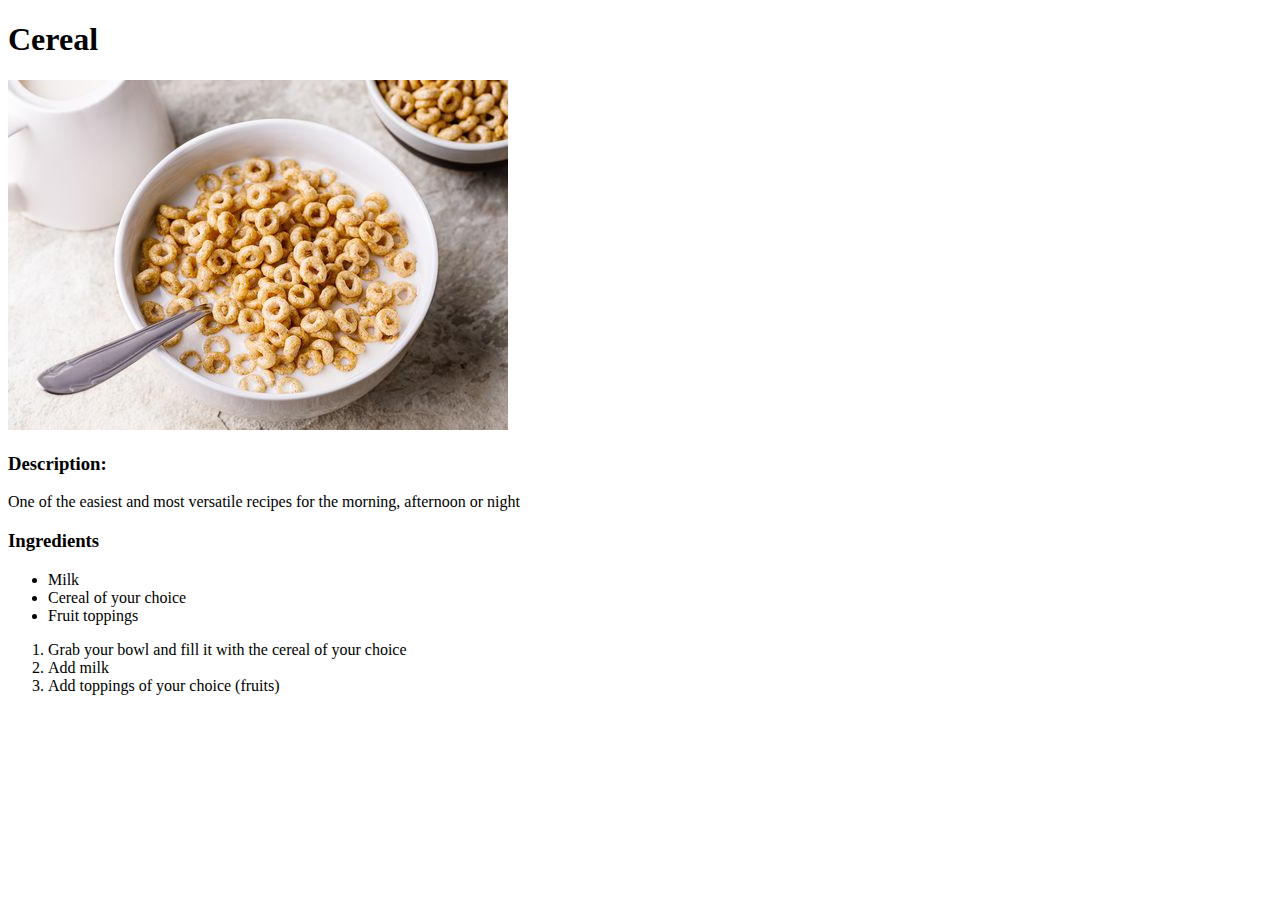
==== recipes/cereal.html @ 4eddf19a "Added Cereal html and pumpkin Pie html" ====
<!DOCTYPE html>
<html lang="en">
<head>
    <meta charset="UTF-8">
    <meta http-equiv="X-UA-Compatible" content="IE=edge">
    <meta name="viewport" content="width=device-width, initial-scale=1.0">
    <title>Cereal Recipe</title>
</head>
<body>
    <h1>Cereal</h1>
    <img src="images/cereal.jpeg" alt="Image of cereal">
    <h3>Description: </h3>
            <p>One of the easiest and most versatile recipes for the morning, afternoon or night</p>
        <h3>Ingredients</h3>
        <ul>
            <li>Milk</li>
            <li>Cereal of your choice</li>
            <li>Fruit toppings</li>
        </ul>
        <ol>
            <li>Grab your bowl and fill it with the cereal of your choice</li>
            <li>Add milk</li>
            <li>Add toppings of your choice (fruits)</li>
        </ol>
</body>
</html>
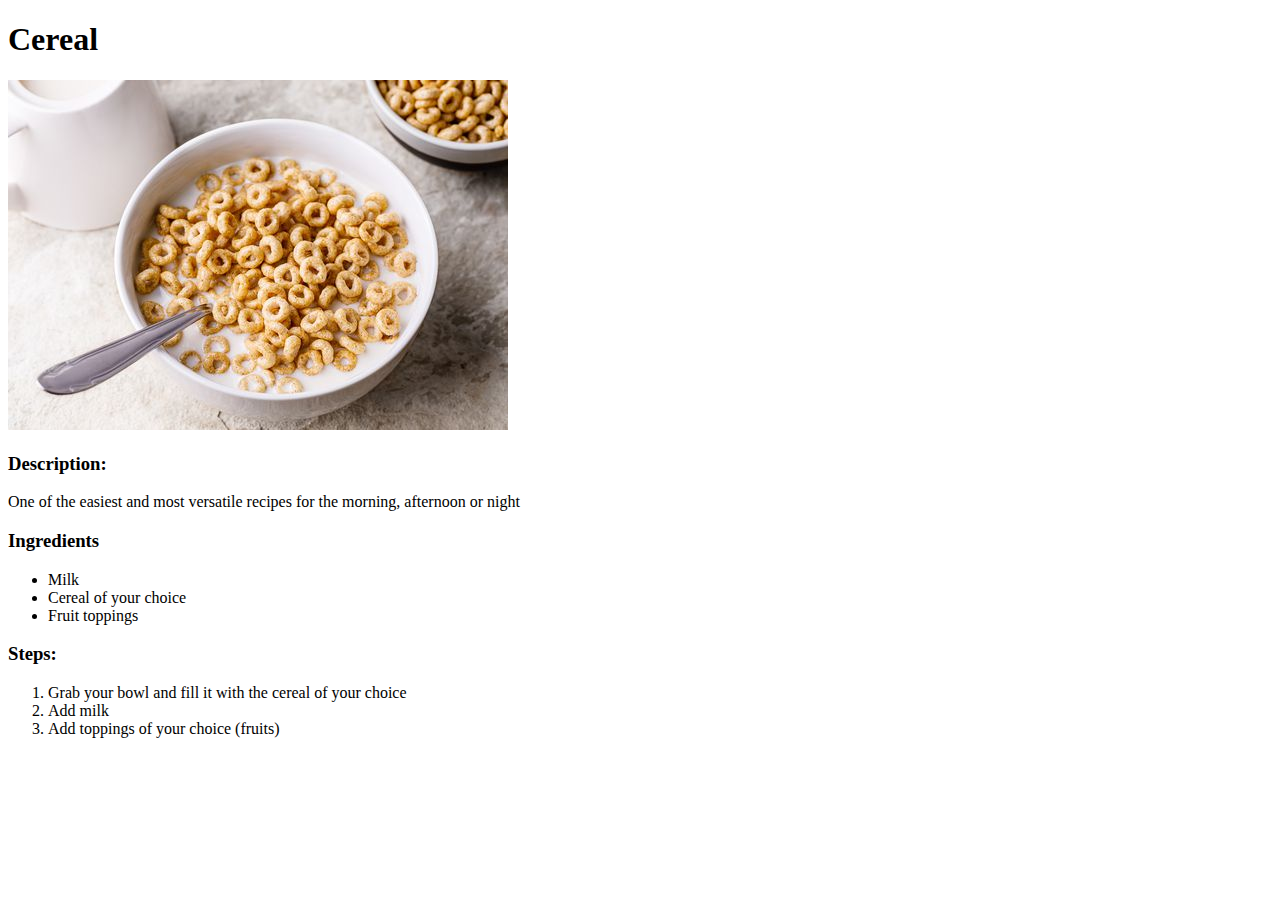
==== commit 4c4355e5: "Added Steps to the .html's of cereal and pumpkin pie pages." ====
--- a/recipes/cereal.html
+++ b/recipes/cereal.html
@@ -17,6 +17,8 @@
             <li>Cereal of your choice</li>
             <li>Fruit toppings</li>
         </ul>
+
+        <h3>Steps: </h3>
         <ol>
             <li>Grab your bowl and fill it with the cereal of your choice</li>
             <li>Add milk</li>
